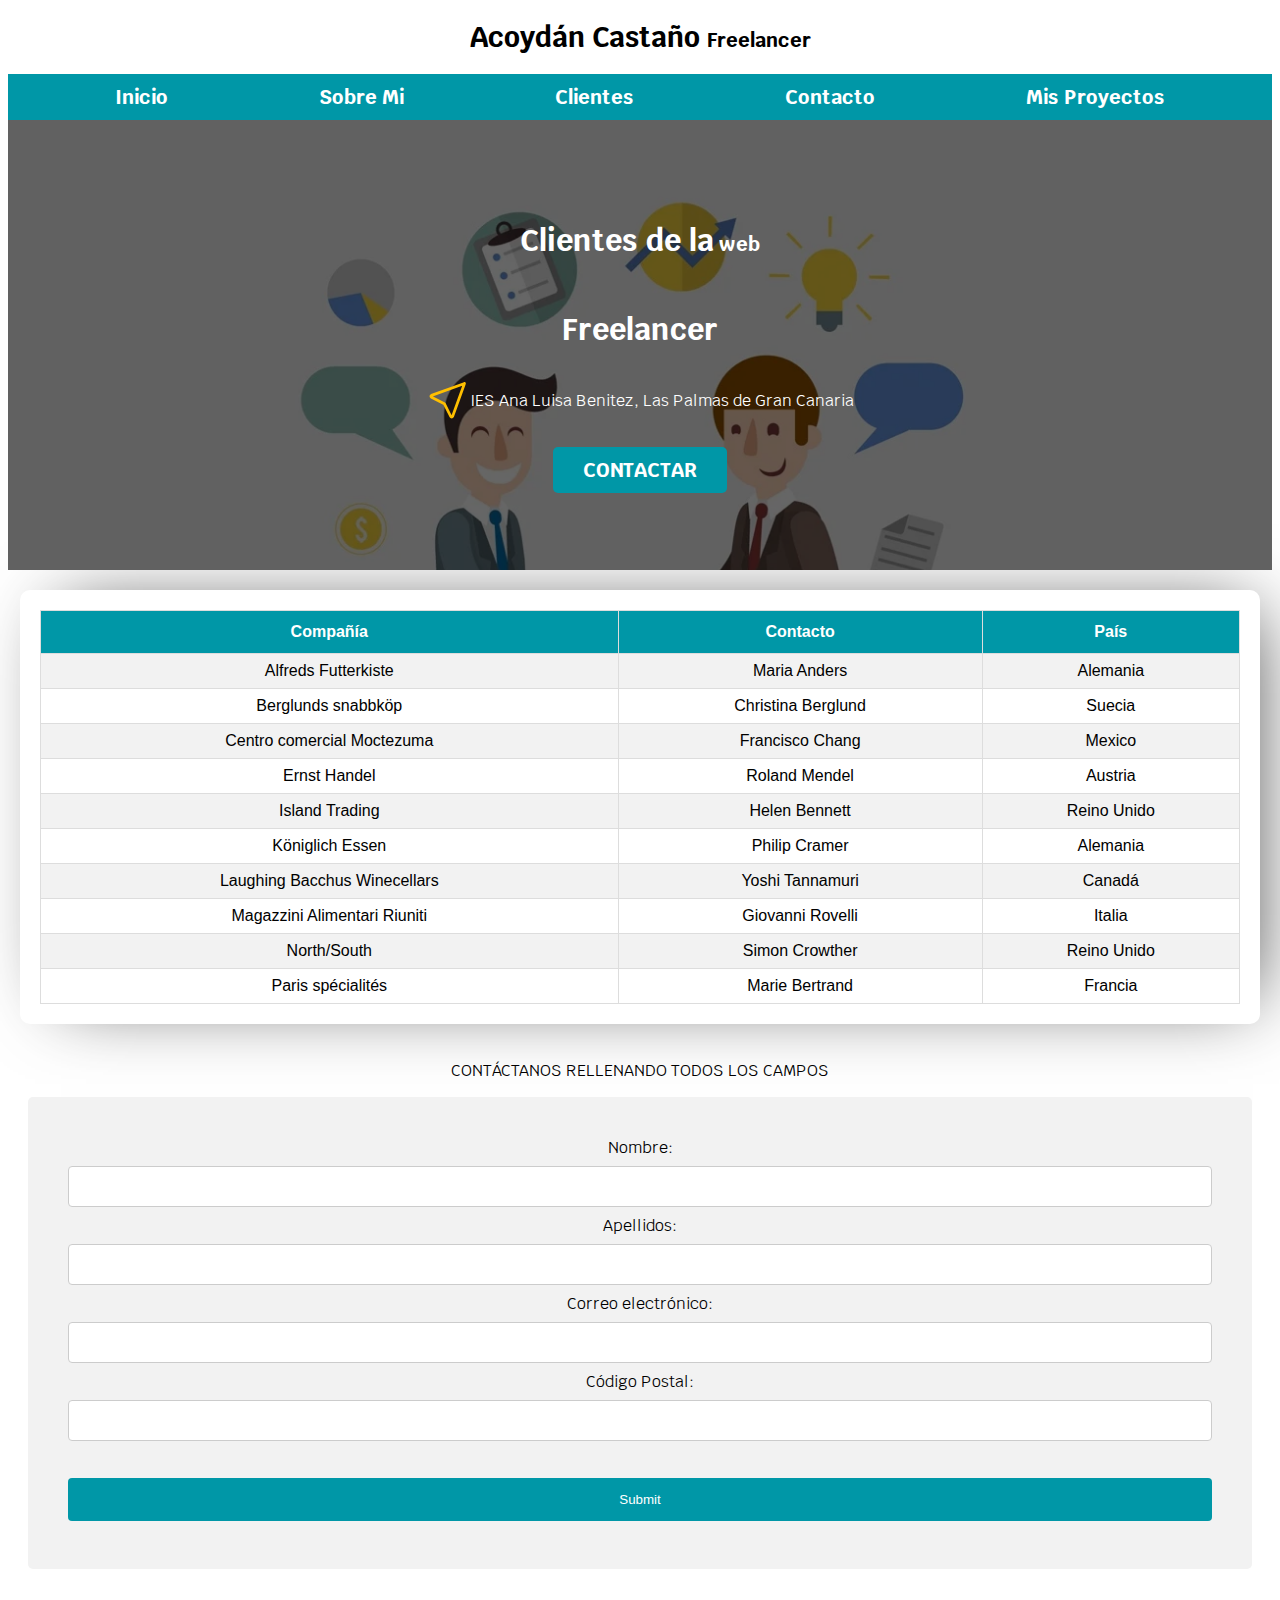
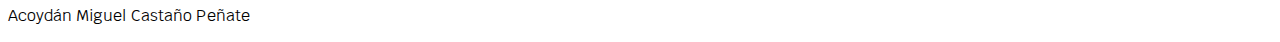
==== Clientes.html @ fd863224 "first commit" ====
<!DOCTYPE html>
<html lang="en">
<head>
	<meta charset="UTF-8">
	<meta http-equiv="X-UA-Compatible" content="IE=edge">
	<meta name="viewport" content="width=device-width, initial-scale=1.0">
	<title>Clientes</title>
	<link rel="stylesheet" href="CSS/ClientStyles.css">
	<link rel="preconnect" href="https://fonts.googleapis.com">
	<link rel="preconnect" href="https://fonts.gstatic.com" crossorigin>
	<link href="https://fonts.googleapis.com/css2?family=Krub:wght@400;700&display=swap" rel="stylesheet">

<!--Comentario-->
</head>
<body>
    <body>
		<header>
		   <h1 class="titulo">Acoydán Castaño <span>Freelancer</span></h1> 
		</header>
		<div class="nav-bg">
			<nav class="navegacion-principal contenedor">
				<a href="index.html">Inicio</a>
				<a href="#">Sobre Mi</a>
				<a href="Clientes.html">Clientes</a>
				<a href="#">Contacto</a> 
				<a href="proyects.html">Mis Proyectos</a>
			</nav>
		</div>
		<section class="contacto1">
			<div class="hero-content">
				<h2 class="titulo2">Clientes de la<span> web</span></h2>
				<h2>Freelancer</h2>
				<div class="location">
					<svg xmlns="http://www.w3.org/2000/svg" class="icon icon-tabler icon-tabler-location" width="44" height="44" viewBox="0 0 24 24" stroke-width="1.5" stroke="#ffbf00" fill="none" stroke-linecap="round" stroke-linejoin="round">						<path stroke="none" d="M0 0h24v24H0z" fill="none"/>
						<path d="M21 3l-6.5 18a0.55 .55 0 0 1 -1 0l-3.5 -7l-7 -3.5a0.55 .55 0 0 1 0 -1l18 -6.5" />
					</svg> 
					<p>IES Ana Luisa Benitez, Las Palmas de Gran Canaria</p>
			</div>
				<a  class="boton" href="#">Contactar</a>
			</div>
		</section>
	<main class="contenedor sombra">
		<table id="customers">
			<tr>
			  <th>Compañía</th>
			  <th>Contacto</th>
			  <th>País</th>
			</tr>
			<tr>
			  <td>Alfreds Futterkiste</td>
			  <td>Maria Anders</td>
			  <td>Alemania</td>
			</tr>
			<tr>
			  <td>Berglunds snabbköp</td>
			  <td>Christina Berglund</td>
			  <td>Suecia</td>
			</tr>
			<tr>
			  <td>Centro comercial Moctezuma</td>
			  <td>Francisco Chang</td>
			  <td>Mexico</td>
			</tr>
			<tr>
			  <td>Ernst Handel</td>
			  <td>Roland Mendel</td>
			  <td>Austria</td>
			</tr>
			<tr>
			  <td>Island Trading</td>
			  <td>Helen Bennett</td>
			  <td>Reino Unido</td>
			</tr>
			<tr>
			  <td>Königlich Essen</td>
			  <td>Philip Cramer</td>
			  <td>Alemania</td>
			</tr>
			<tr>
			  <td>Laughing Bacchus Winecellars</td>
			  <td>Yoshi Tannamuri</td>
			  <td>Canadá</td>
			</tr>
			<tr>
			  <td>Magazzini Alimentari Riuniti</td>
			  <td>Giovanni Rovelli</td>
			  <td>Italia</td>
			</tr>
			<tr>
			  <td>North/South</td>
			  <td>Simon Crowther</td>
			  <td>Reino Unido</td>
			</tr>
			<tr>
			  <td>Paris spécialités</td>
			  <td>Marie Bertrand</td>
			  <td>Francia</td>
			</tr>
		  </table>
		</main>
	
	<section class="contacto2">
		<p>CONTÁCTANOS RELLENANDO TODOS LOS CAMPOS</p>
		<div class="form">
			<form>
				<label for="fname">Nombre:</label>
				<input type="text" id="fname" name="fname">
				<label for="lname">Apellidos:</label>
				<input type="text" id="lname" name="lname">
				<label for="email">Correo electrónico:</label>
				<input type="text" id="email" name="email">
				<label for="postal">Código Postal:</label>
				<input type="text" id="postal" name="postal"><br>
				<input type="submit" name="submit">
		  	</form>
		</div>
	</section>

	<footer>
		<p>Acoydán Miguel Castaño Peñate</p>
	</footer>


</body>
</html>
---- CSS/ClientStyles.css ----
:root{
    --blanco:#ffffff;
    --oscuro:#212121;
    --primario:#FFC107;
    --secundario:#0097a7;
    --gris:#757575;
    --grisClaro:#DFe9f3;
}

html {
    font-size: 62.5%;
}

h1,h2,h3{
    text-align: center;
}
body {
    font-size:16px; /* 1rem=10px */
    font-family: 'Krub', sans-serif;
    background-image: linear-gradient(to top, var(--grisCTransp) 0%, var(--blanco) 100% );
}

.sombra{
    background-color: var(--blanco);
    box-shadow: 17px -3px 72px -24px rgba(0,0,0,0.75);
    padding:2rem;
    border-radius: 1rem;
}

.boton{
    color: var(--blanco);    
    background-color: var(--secundario);
    font-weight: 700;
    font-size: 2rem;
    padding: 1rem 3rem;
    text-decoration: none;
    margin-top: 2rem;
    text-transform: uppercase;
    border-radius: 0.5rem;
    border: none;
    width: 80%;
    text-align: center;

}
@media (min-width: 780px) {
    .boton{
        width: auto;
    }
}

.boton:hover{
    color: var(--blanco);    
    background-color: var(--primario);
    font-weight: 700;
    font-size: 2rem;
    padding: 1rem 3rem;
    text-decoration: none;
    margin-top: 2rem;
    text-transform: uppercase;
    border-radius: 0.5rem;
    border: none;
    width: 80%;
    text-align: center;
}
body {
    font-size:16px; /* 1rem=10px */
    font-family: 'Krub', sans-serif;
}

.titulo {
    font-size: 2.8rem;
}

.titulo span {
    font-size: 2rem;
}
.titulo2 {
    font-size: 2.8rem;
}
.titulo2 span {
    font-size: 2rem;
}

.nav-bg {
    background-color: var(--secundario);  
}

.navegacion-principal {
    margin: 0px auto;
    display: flex;
    flex-direction: column;
    align-items: center;
    justify-content: space-around;
}
@media (min-width: 780px){
    /*480px 768px*/
    .navegacion-principal{
        flex-direction: row;
        justify-content: space-around;
    }   
}

.navegacion-principal a{
    font-weight: 700;
    font-size: 2rem;  
    padding: 1rem;
    text-align: center;
    text-decoration: none;   
    color: var(--blanco);  

}

.navegacion-principal a:hover{
    font-weight: 700;
    padding: 10px;   
    text-decoration: none;   
    color: var(--oscuro);
    background-color: var(--primario);
}

.contenedor{
    /*width:120;*/
    max-width:120rem;
    margin:0 auto;
}

.contenedor p{
    justify-content: center;
    text-align: center;
}
.contacto1{
    background-image: url(../IMG/clientes.png);
    height: 450px;
    background-repeat:no-repeat;
    background-size: cover;
    position:relative;
    margin-bottom: 2rem;
}

.hero-content{
    background-color: rgba(0,0,0,0.6);
    width:100%;
    height:100%;
    position:absolute;
    display: flex;
    flex-direction: column;
    align-items: center;
    justify-content: center;
}

.hero-content h2{
    font-size: 3rem;
    font-weight: 700;
}

.hero-content h2, 
.hero-content p{
    color:var(--blanco);
}

.location {
    display:flex;
    flex-direction: row;
    align-items: center;
    justify-content: center;
}

.contacto2{
    margin: 0 auto;
    padding: 20px;
    display: flex;
    flex-direction: column;
    text-align: center;
}
@media (min-width: 768px) {
    form{
        margin: 0 auto;
        padding: 20px;
        display: flex;
        flex-direction: column;
        align-items: center;
    }
    label{
        display:flex;
        text-align: center;

    }
    input [type=text]{
        width: 40rem;
    }
    input [type=submit]{
        width: auto 10rem ;
    }
}
#customers {
    font-family: Arial, Helvetica, sans-serif;
    border-collapse: collapse;
    width: 100%;
}
  
#customers td, #customers th {
    border: 1px solid #ddd;
    padding: 8px;
    text-align: center;
}
  
#customers tr:nth-child(even){background-color: #f2f2f2;}
  
#customers tr:hover {background-color: #ddd;}
#customers th {
    padding-top: 12px;
    padding-bottom: 12px;
    text-align: center;
    background-color:var(--secundario);
    color: white;
}

input[type=text], select {
    width: 100%;
    padding: 12px 20px;
    margin: 8px 0;
    display: inline-block;
    border: 1px solid #ccc;
    border-radius: 4px;
    box-sizing: border-box;
}
  
input[type=submit] {
    width: 100%;
    background-color:var(--secundario);
    color: white;
    padding: 14px 20px;
    margin: 8px 0;
    border: none;
    border-radius: 4px;
    cursor: pointer;
}
  
input[type=submit]:hover {
    background-color:var(--primario);
}
  
.form {
    border-radius: 5px;
    background-color: #f2f2f2;
    padding: 20px;
}
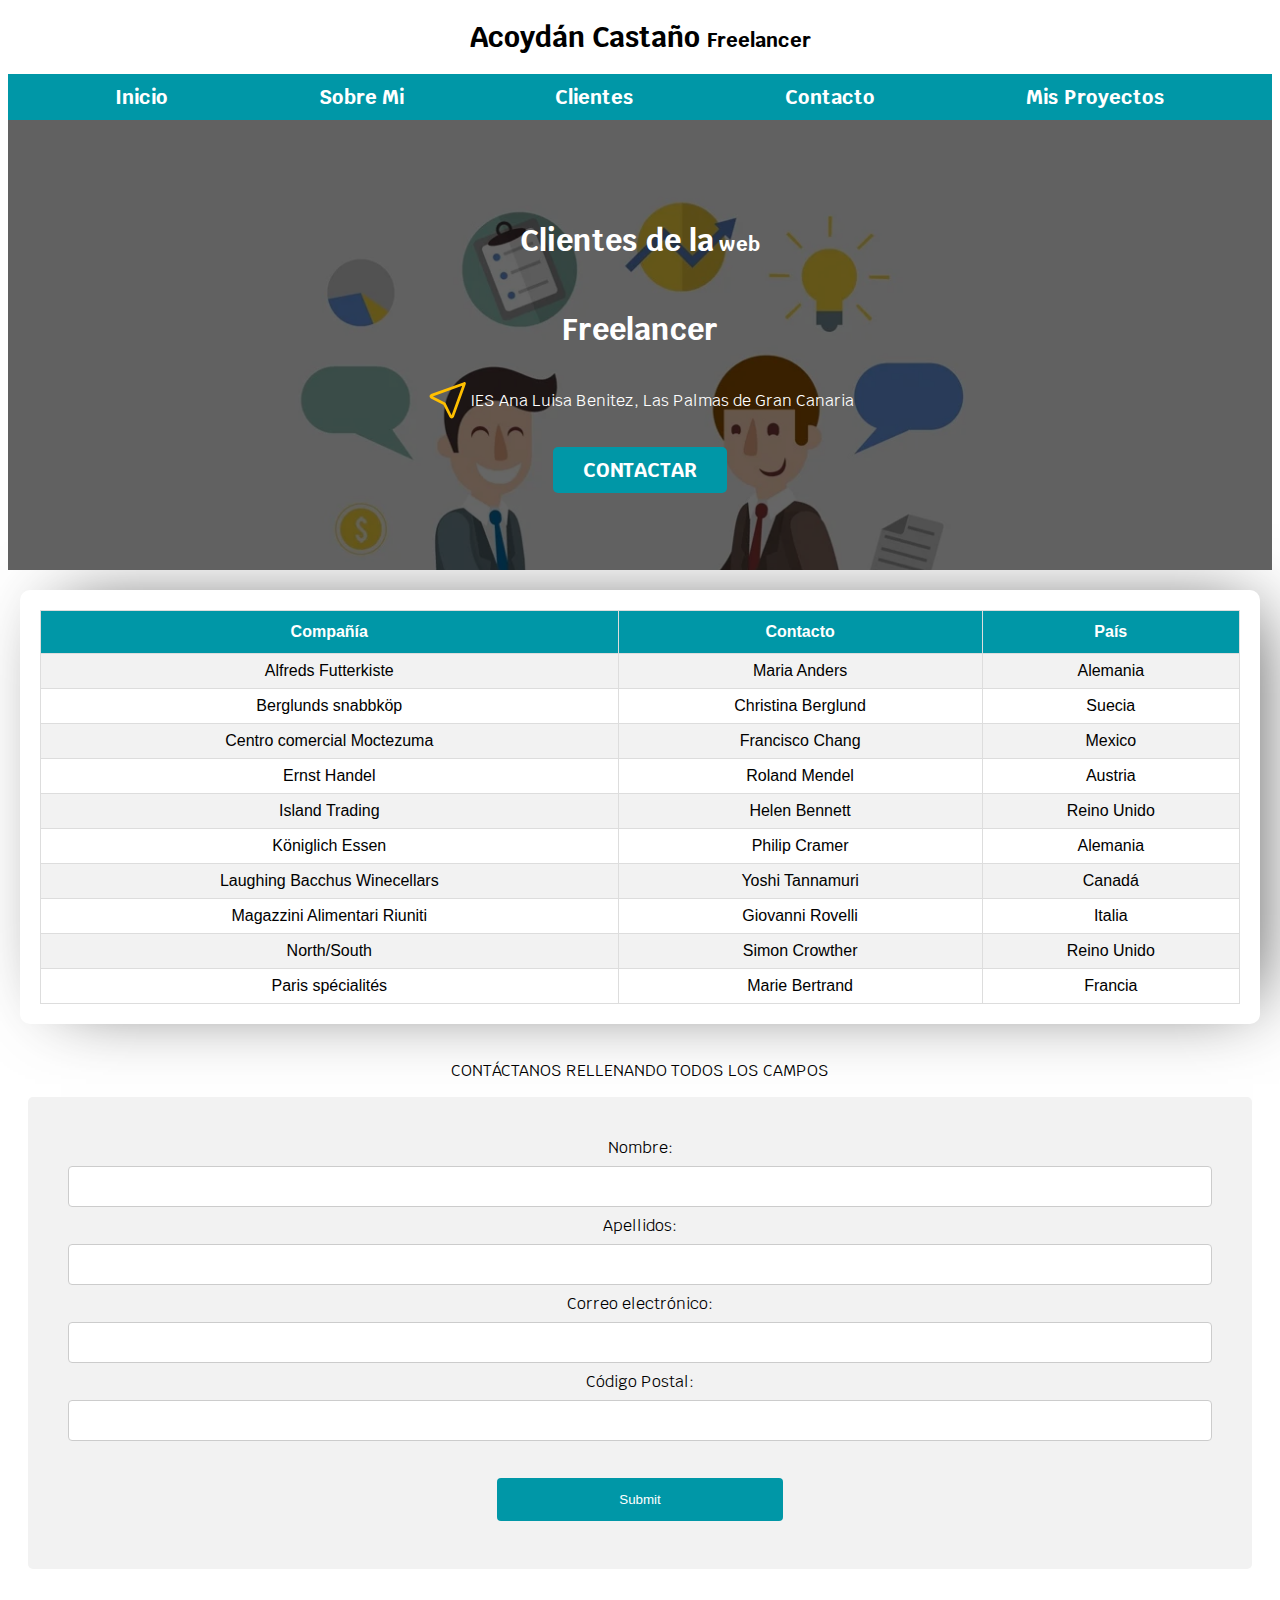
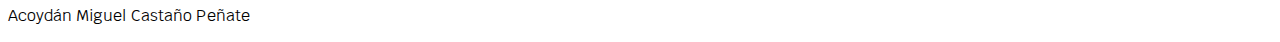
==== commit 33771da8: "fourth commit error solving" ====
--- a/Clientes.html
+++ b/Clientes.html
@@ -9,7 +9,6 @@
 	<link rel="preconnect" href="https://fonts.googleapis.com">
 	<link rel="preconnect" href="https://fonts.gstatic.com" crossorigin>
 	<link href="https://fonts.googleapis.com/css2?family=Krub:wght@400;700&display=swap" rel="stylesheet">
-
 <!--Comentario-->
 </head>
 <body>
@@ -98,7 +97,6 @@
 			</tr>
 		  </table>
 		</main>
-	
 	<section class="contacto2">
 		<p>CONTÁCTANOS RELLENANDO TODOS LOS CAMPOS</p>
 		<div class="form">
@@ -115,11 +113,8 @@
 		  	</form>
 		</div>
 	</section>
-
 	<footer>
 		<p>Acoydán Miguel Castaño Peñate</p>
 	</footer>
-
-
 </body>
 </html>--- a/CSS/ClientStyles.css
+++ b/CSS/ClientStyles.css
@@ -6,11 +6,9 @@
     --gris:#757575;
     --grisClaro:#DFe9f3;
 }
-
 html {
     font-size: 62.5%;
 }
-
 h1,h2,h3{
     text-align: center;
 }
@@ -19,14 +17,12 @@
     font-family: 'Krub', sans-serif;
     background-image: linear-gradient(to top, var(--grisCTransp) 0%, var(--blanco) 100% );
 }
-
 .sombra{
     background-color: var(--blanco);
     box-shadow: 17px -3px 72px -24px rgba(0,0,0,0.75);
     padding:2rem;
     border-radius: 1rem;
 }
-
 .boton{
     color: var(--blanco);    
     background-color: var(--secundario);
@@ -47,7 +43,6 @@
         width: auto;
     }
 }
-
 .boton:hover{
     color: var(--blanco);    
     background-color: var(--primario);
@@ -66,11 +61,9 @@
     font-size:16px; /* 1rem=10px */
     font-family: 'Krub', sans-serif;
 }
-
 .titulo {
     font-size: 2.8rem;
 }
-
 .titulo span {
     font-size: 2rem;
 }
@@ -80,11 +73,9 @@
 .titulo2 span {
     font-size: 2rem;
 }
-
 .nav-bg {
     background-color: var(--secundario);  
 }
-
 .navegacion-principal {
     margin: 0px auto;
     display: flex;
@@ -99,7 +90,6 @@
         justify-content: space-around;
     }   
 }
-
 .navegacion-principal a{
     font-weight: 700;
     font-size: 2rem;  
@@ -109,7 +99,6 @@
     color: var(--blanco);  
 
 }
-
 .navegacion-principal a:hover{
     font-weight: 700;
     padding: 10px;   
@@ -117,13 +106,11 @@
     color: var(--oscuro);
     background-color: var(--primario);
 }
-
 .contenedor{
     /*width:120;*/
     max-width:120rem;
     margin:0 auto;
 }
-
 .contenedor p{
     justify-content: center;
     text-align: center;
@@ -136,7 +123,6 @@
     position:relative;
     margin-bottom: 2rem;
 }
-
 .hero-content{
     background-color: rgba(0,0,0,0.6);
     width:100%;
@@ -147,24 +133,20 @@
     align-items: center;
     justify-content: center;
 }
-
 .hero-content h2{
     font-size: 3rem;
     font-weight: 700;
 }
-
 .hero-content h2, 
 .hero-content p{
     color:var(--blanco);
 }
-
 .location {
     display:flex;
     flex-direction: row;
     align-items: center;
     justify-content: center;
 }
-
 .contacto2{
     margin: 0 auto;
     padding: 20px;
@@ -197,15 +179,12 @@
     border-collapse: collapse;
     width: 100%;
 }
-  
 #customers td, #customers th {
     border: 1px solid #ddd;
     padding: 8px;
     text-align: center;
-}
-  
-#customers tr:nth-child(even){background-color: #f2f2f2;}
-  
+} 
+#customers tr:nth-child(even){background-color: #f2f2f2;} 
 #customers tr:hover {background-color: #ddd;}
 #customers th {
     padding-top: 12px;
@@ -214,7 +193,6 @@
     background-color:var(--secundario);
     color: white;
 }
-
 input[type=text], select {
     width: 100%;
     padding: 12px 20px;
@@ -224,7 +202,6 @@
     border-radius: 4px;
     box-sizing: border-box;
 }
-  
 input[type=submit] {
     width: 100%;
     background-color:var(--secundario);
@@ -235,11 +212,22 @@
     border-radius: 4px;
     cursor: pointer;
 }
-  
+@media (min-width: 780px) {
+    input[type=submit]{
+        width: 25%;
+        display: flex;
+        align-items: center;
+        justify-content: space-around;
+    }
+    form{
+        display: flex;
+        flex-direction: column;
+        align-items: center;
+    }
+} 
 input[type=submit]:hover {
     background-color:var(--primario);
-}
-  
+} 
 .form {
     border-radius: 5px;
     background-color: #f2f2f2;
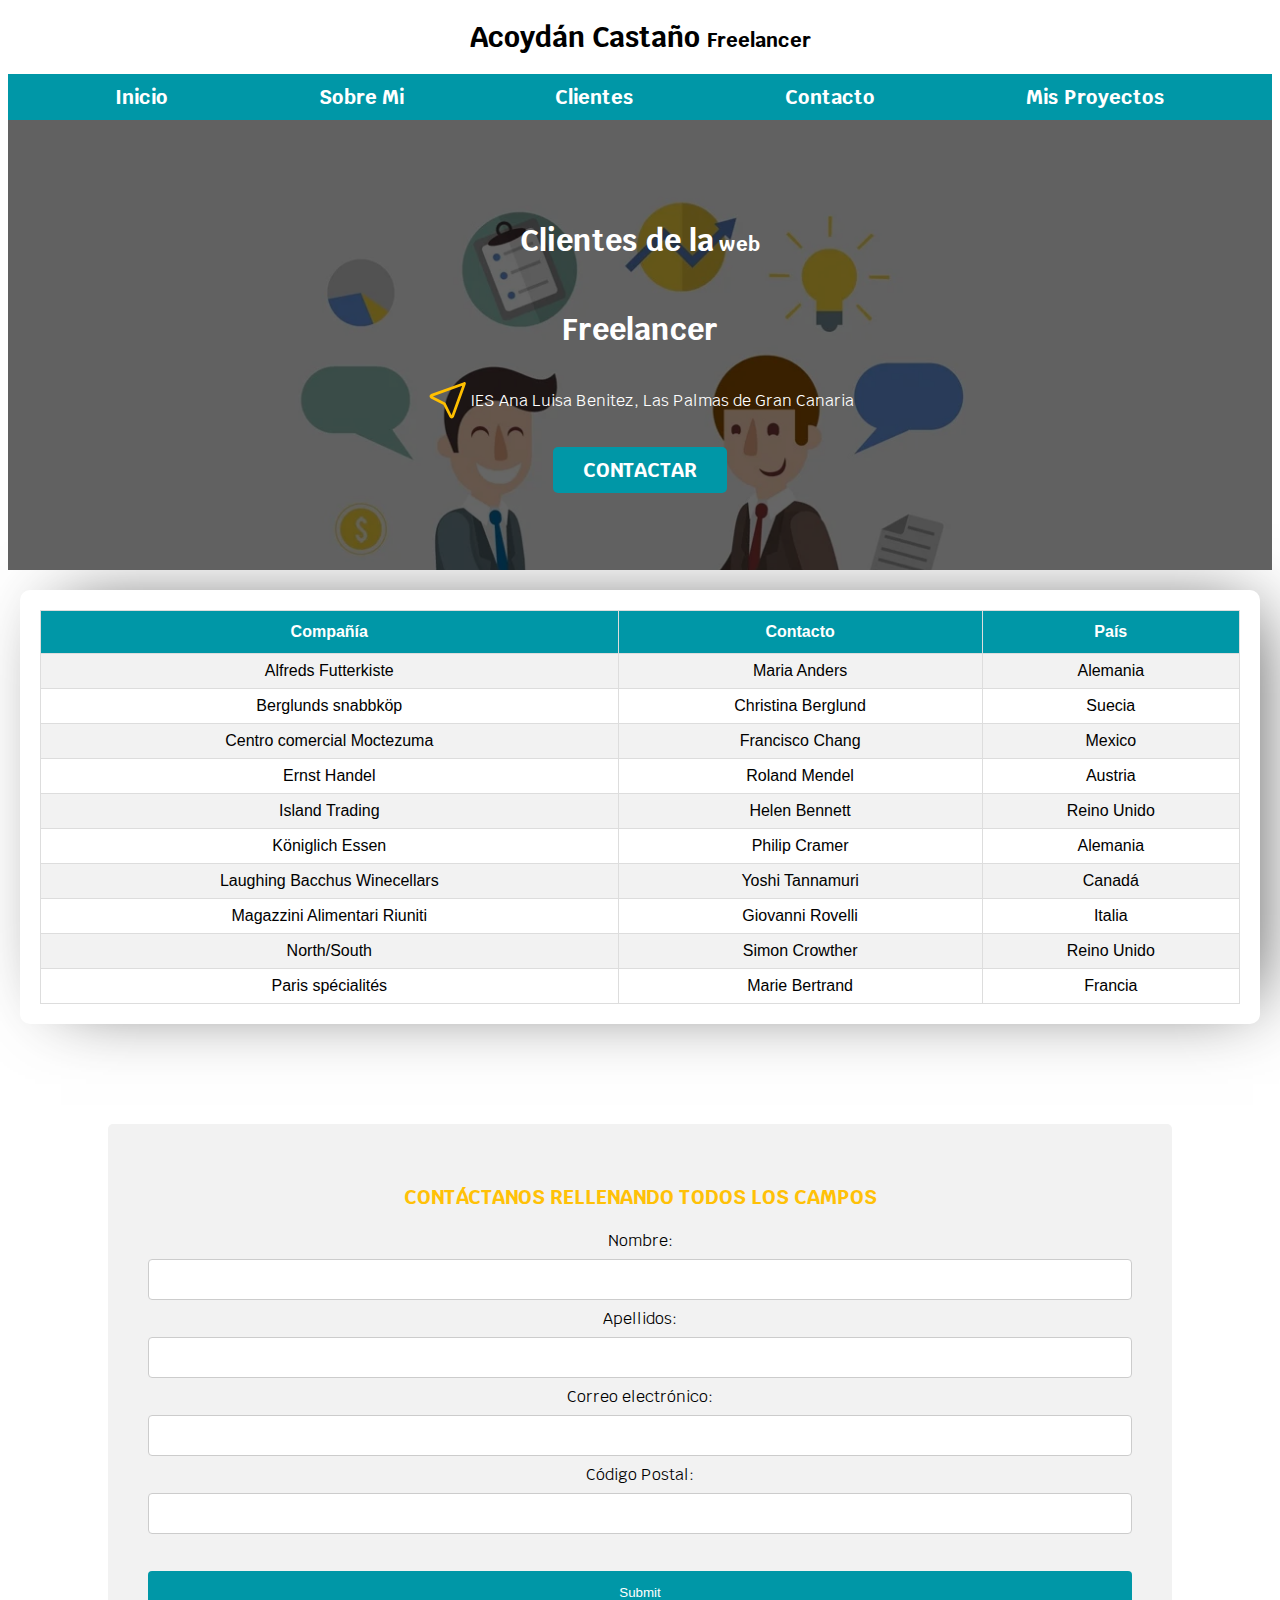
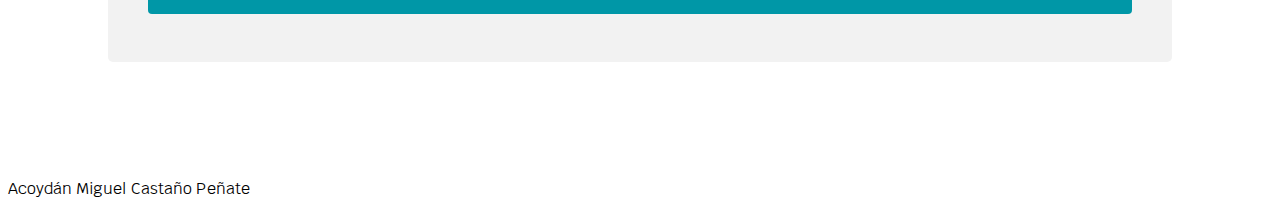
==== commit c2d99b0f: "fourth commit 4.2" ====
--- a/Clientes.html
+++ b/Clientes.html
@@ -98,9 +98,9 @@
 		  </table>
 		</main>
 	<section class="contacto2">
-		<p>CONTÁCTANOS RELLENANDO TODOS LOS CAMPOS</p>
 		<div class="form">
 			<form>
+				<p>CONTÁCTANOS RELLENANDO TODOS LOS CAMPOS</p>
 				<label for="fname">Nombre:</label>
 				<input type="text" id="fname" name="fname">
 				<label for="lname">Apellidos:</label>
--- a/CSS/ClientStyles.css
+++ b/CSS/ClientStyles.css
@@ -6,23 +6,28 @@
     --gris:#757575;
     --grisClaro:#DFe9f3;
 }
+
 html {
     font-size: 62.5%;
 }
+
 h1,h2,h3{
     text-align: center;
 }
+
 body {
     font-size:16px; /* 1rem=10px */
     font-family: 'Krub', sans-serif;
     background-image: linear-gradient(to top, var(--grisCTransp) 0%, var(--blanco) 100% );
 }
+
 .sombra{
     background-color: var(--blanco);
     box-shadow: 17px -3px 72px -24px rgba(0,0,0,0.75);
     padding:2rem;
     border-radius: 1rem;
 }
+
 .boton{
     color: var(--blanco);    
     background-color: var(--secundario);
@@ -43,6 +48,7 @@
         width: auto;
     }
 }
+
 .boton:hover{
     color: var(--blanco);    
     background-color: var(--primario);
@@ -57,25 +63,32 @@
     width: 80%;
     text-align: center;
 }
+
 body {
     font-size:16px; /* 1rem=10px */
     font-family: 'Krub', sans-serif;
 }
+
 .titulo {
     font-size: 2.8rem;
 }
+
 .titulo span {
     font-size: 2rem;
 }
+
 .titulo2 {
     font-size: 2.8rem;
 }
+
 .titulo2 span {
     font-size: 2rem;
 }
+
 .nav-bg {
     background-color: var(--secundario);  
 }
+
 .navegacion-principal {
     margin: 0px auto;
     display: flex;
@@ -90,6 +103,7 @@
         justify-content: space-around;
     }   
 }
+
 .navegacion-principal a{
     font-weight: 700;
     font-size: 2rem;  
@@ -99,6 +113,7 @@
     color: var(--blanco);  
 
 }
+
 .navegacion-principal a:hover{
     font-weight: 700;
     padding: 10px;   
@@ -106,15 +121,18 @@
     color: var(--oscuro);
     background-color: var(--primario);
 }
+
 .contenedor{
     /*width:120;*/
     max-width:120rem;
     margin:0 auto;
 }
+
 .contenedor p{
     justify-content: center;
     text-align: center;
 }
+
 .contacto1{
     background-image: url(../IMG/clientes.png);
     height: 450px;
@@ -123,6 +141,7 @@
     position:relative;
     margin-bottom: 2rem;
 }
+
 .hero-content{
     background-color: rgba(0,0,0,0.6);
     width:100%;
@@ -133,20 +152,24 @@
     align-items: center;
     justify-content: center;
 }
+
 .hero-content h2{
     font-size: 3rem;
     font-weight: 700;
 }
+
 .hero-content h2, 
 .hero-content p{
     color:var(--blanco);
 }
+
 .location {
     display:flex;
     flex-direction: row;
     align-items: center;
     justify-content: center;
 }
+
 .contacto2{
     margin: 0 auto;
     padding: 20px;
@@ -154,7 +177,21 @@
     flex-direction: column;
     text-align: center;
 }
+
+.contacto2 p{
+    font-size: 2rem;
+    color: var(--primario);
+    font-weight: bold;
+    text-transform: uppercase;
+}
 @media (min-width: 768px) {
+    .contacto2{
+        margin: 0 auto;
+        padding: 10rem;
+        display: flex;
+        flex-direction: column;
+        text-align: center;
+    }
     form{
         margin: 0 auto;
         padding: 20px;
@@ -170,21 +207,28 @@
     input [type=text]{
         width: 40rem;
     }
-    input [type=submit]{
-        width: auto 10rem ;
-    }
-}
+    input[type=submit]{
+        width: 25%;
+        display: flex;
+        align-items: center;
+        justify-content: space-around;
+    }
+}
+
 #customers {
     font-family: Arial, Helvetica, sans-serif;
     border-collapse: collapse;
     width: 100%;
 }
+
 #customers td, #customers th {
     border: 1px solid #ddd;
     padding: 8px;
     text-align: center;
 } 
+
 #customers tr:nth-child(even){background-color: #f2f2f2;} 
+
 #customers tr:hover {background-color: #ddd;}
 #customers th {
     padding-top: 12px;
@@ -193,6 +237,7 @@
     background-color:var(--secundario);
     color: white;
 }
+
 input[type=text], select {
     width: 100%;
     padding: 12px 20px;
@@ -202,6 +247,7 @@
     border-radius: 4px;
     box-sizing: border-box;
 }
+
 input[type=submit] {
     width: 100%;
     background-color:var(--secundario);
@@ -212,22 +258,11 @@
     border-radius: 4px;
     cursor: pointer;
 }
-@media (min-width: 780px) {
-    input[type=submit]{
-        width: 25%;
-        display: flex;
-        align-items: center;
-        justify-content: space-around;
-    }
-    form{
-        display: flex;
-        flex-direction: column;
-        align-items: center;
-    }
-} 
+
 input[type=submit]:hover {
     background-color:var(--primario);
-} 
+}
+
 .form {
     border-radius: 5px;
     background-color: #f2f2f2;
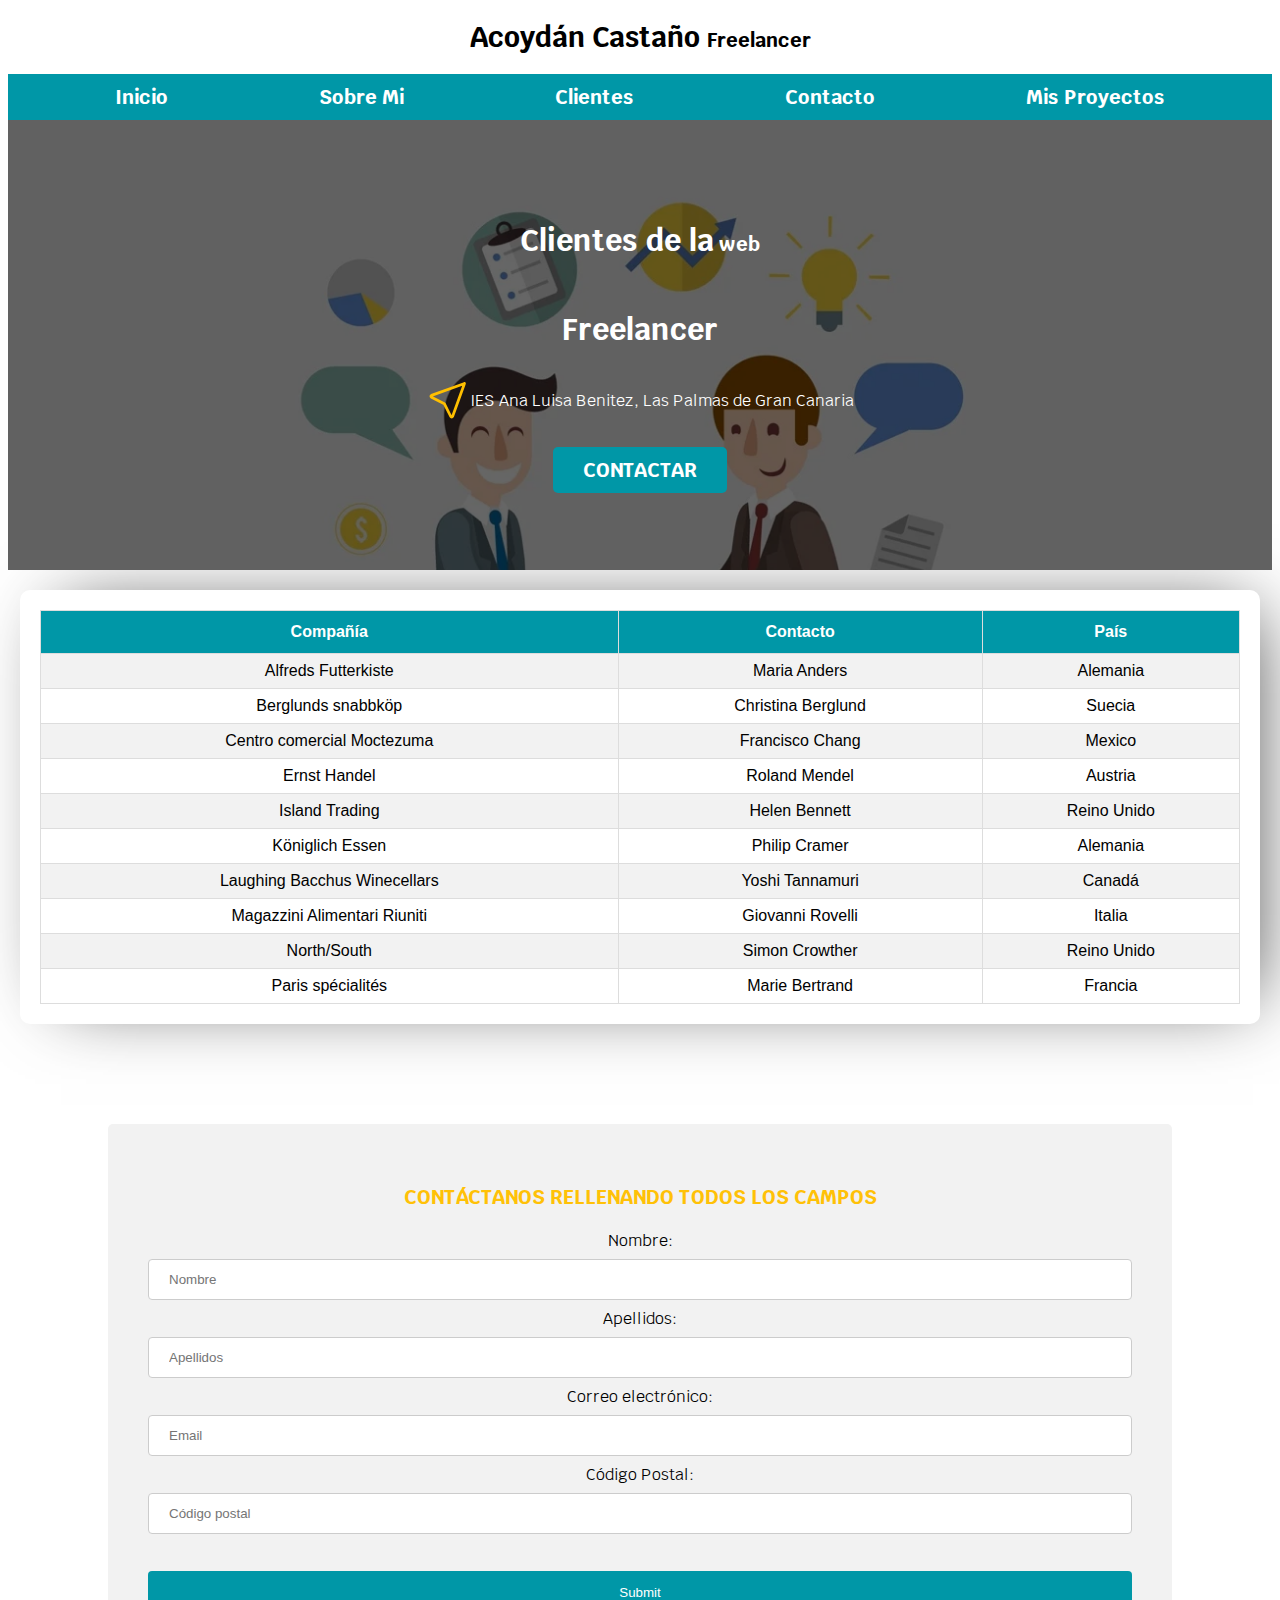
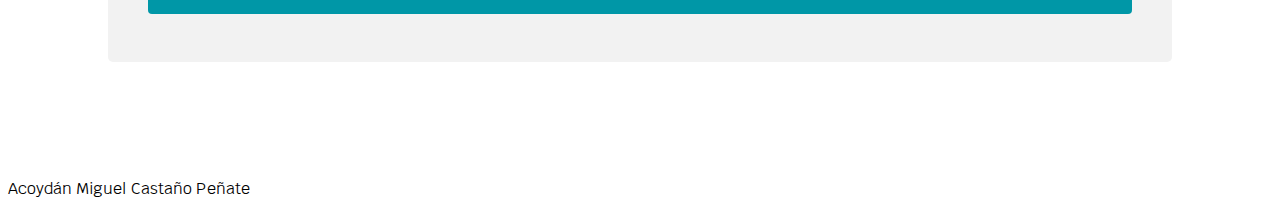
==== commit a391e1d5: "v4.3" ====
--- a/Clientes.html
+++ b/Clientes.html
@@ -35,7 +35,7 @@
 					</svg> 
 					<p>IES Ana Luisa Benitez, Las Palmas de Gran Canaria</p>
 			</div>
-				<a  class="boton" href="#">Contactar</a>
+				<a  class="boton" href="#contacto2">Contactar</a>
 			</div>
 		</section>
 	<main class="contenedor sombra">
@@ -97,18 +97,18 @@
 			</tr>
 		  </table>
 		</main>
-	<section class="contacto2">
+	<section class="contacto2" id="contacto2">
 		<div class="form">
 			<form>
 				<p>CONTÁCTANOS RELLENANDO TODOS LOS CAMPOS</p>
 				<label for="fname">Nombre:</label>
-				<input type="text" id="fname" name="fname">
+				<input type="text" id="fname" name="fname" placeholder="Nombre">
 				<label for="lname">Apellidos:</label>
-				<input type="text" id="lname" name="lname">
+				<input type="text" id="lname" name="lname" placeholder="Apellidos">
 				<label for="email">Correo electrónico:</label>
-				<input type="text" id="email" name="email">
+				<input type="text" id="email" name="email" placeholder="Email">
 				<label for="postal">Código Postal:</label>
-				<input type="text" id="postal" name="postal"><br>
+				<input type="text" id="postal" name="postal" placeholder="Código postal"><br>
 				<input type="submit" name="submit">
 		  	</form>
 		</div>
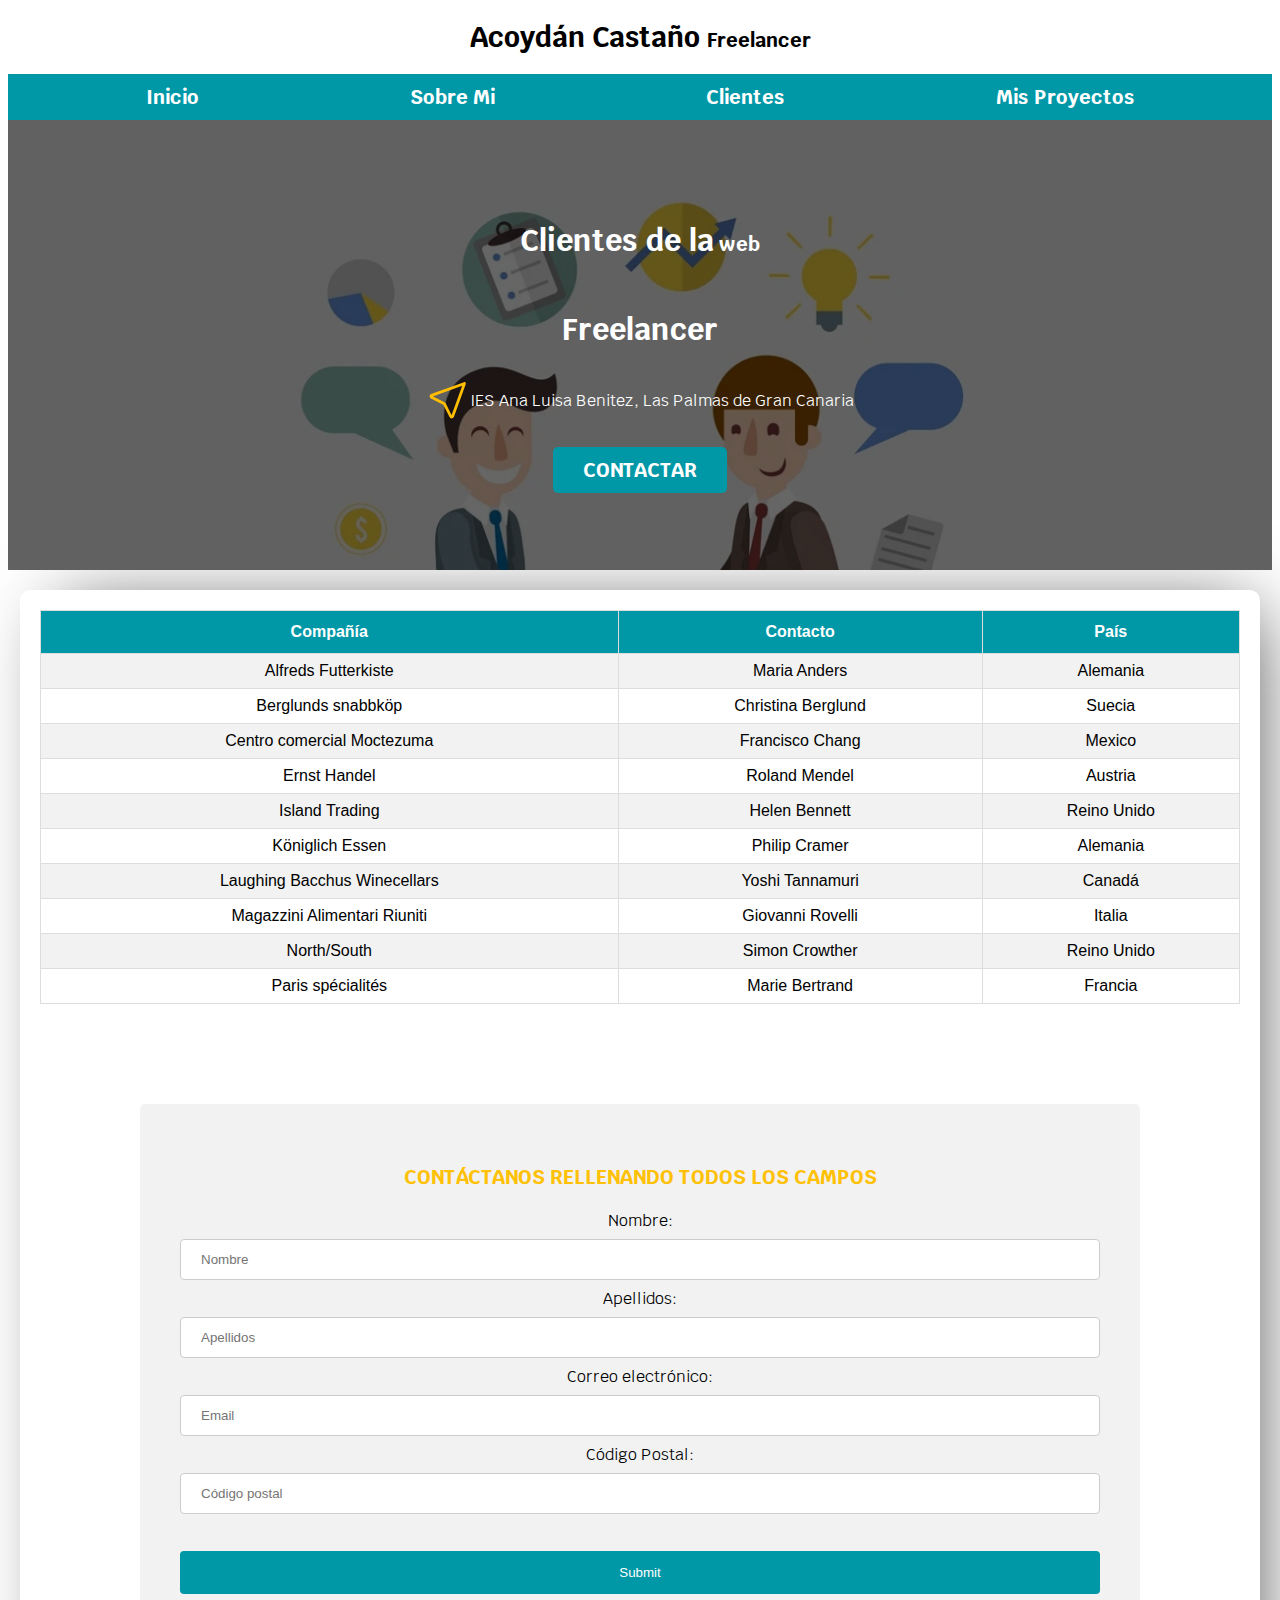
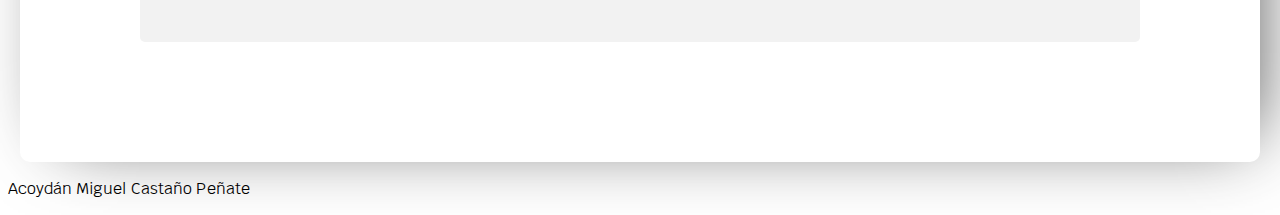
==== commit 1b07111f: "v5.0" ====
--- a/Clientes.html
+++ b/Clientes.html
@@ -19,9 +19,8 @@
 		<div class="nav-bg">
 			<nav class="navegacion-principal contenedor">
 				<a href="index.html">Inicio</a>
-				<a href="#">Sobre Mi</a>
+				<a href="me.html">Sobre Mi</a>
 				<a href="Clientes.html">Clientes</a>
-				<a href="#">Contacto</a> 
 				<a href="proyects.html">Mis Proyectos</a>
 			</nav>
 		</div>
@@ -96,23 +95,23 @@
 			  <td>Francia</td>
 			</tr>
 		  </table>
-		</main>
-	<section class="contacto2" id="contacto2">
-		<div class="form">
-			<form>
-				<p>CONTÁCTANOS RELLENANDO TODOS LOS CAMPOS</p>
-				<label for="fname">Nombre:</label>
-				<input type="text" id="fname" name="fname" placeholder="Nombre">
-				<label for="lname">Apellidos:</label>
-				<input type="text" id="lname" name="lname" placeholder="Apellidos">
-				<label for="email">Correo electrónico:</label>
-				<input type="text" id="email" name="email" placeholder="Email">
-				<label for="postal">Código Postal:</label>
-				<input type="text" id="postal" name="postal" placeholder="Código postal"><br>
-				<input type="submit" name="submit">
-		  	</form>
-		</div>
-	</section>
+		<section class="contacto2" id="contacto2">
+			<div class="form">
+				<form>
+					<p>CONTÁCTANOS RELLENANDO TODOS LOS CAMPOS</p>
+					<label for="fname">Nombre:</label>
+					<input type="text" id="fname" name="fname" placeholder="Nombre">
+					<label for="lname">Apellidos:</label>
+					<input type="text" id="lname" name="lname" placeholder="Apellidos">
+					<label for="email">Correo electrónico:</label>
+					<input type="text" id="email" name="email" placeholder="Email">
+					<label for="postal">Código Postal:</label>
+					<input type="text" id="postal" name="postal" placeholder="Código postal"><br>
+					<input type="submit" name="submit">
+		  		</form>
+			</div>
+		</section>
+	</main>
 	<footer>
 		<p>Acoydán Miguel Castaño Peñate</p>
 	</footer>
